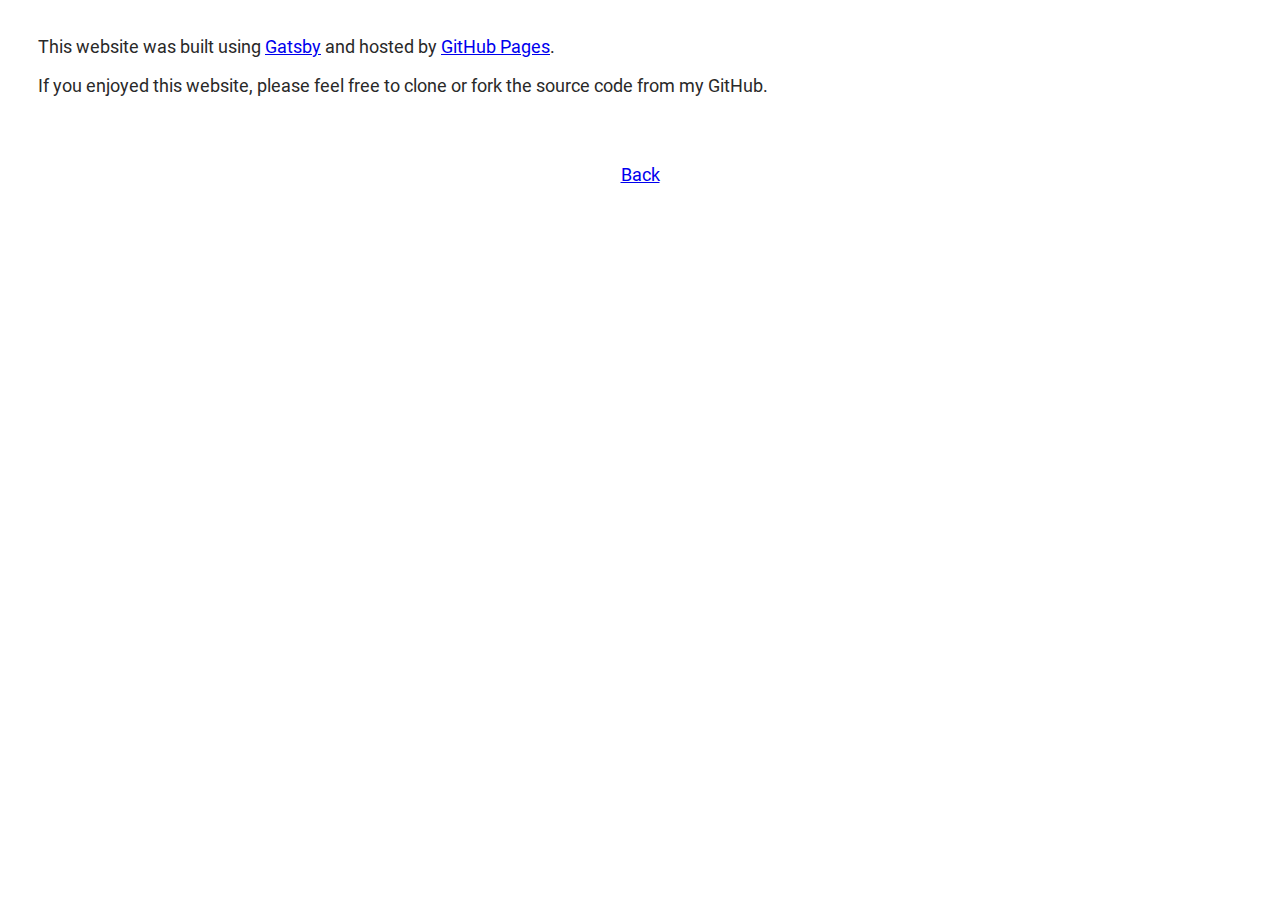
==== about/index.html @ 5b782782 "Updates" ====
<!DOCTYPE html><html><head><meta charSet="utf-8"/><meta http-equiv="x-ua-compatible" content="ie=edge"/><meta name="viewport" content="width=device-width, initial-scale=1, shrink-to-fit=no"/><style data-href="/styles.a9408cdc250af72433e4.css">.application{font-family:Roboto;color:#292929}.section{padding-top:25px;padding-left:100px;padding-right:100px}.flex-container{display:flex;flex-direction:row;justify-content:space-evenly}.about{font-size:large;padding-top:10px}.about,.bio{padding-left:30px}header{padding-top:10px;padding-left:100px;padding-right:100px}footer{text-align:center;font-size:large;padding-top:50px}</style><meta name="generator" content="Gatsby 2.23.12"/><link rel="preload" as="font" type="font/woff2" crossorigin="anonymous" href="/google-fonts/s/roboto/v20/KFOlCnqEu92Fr1MmSU5fBBc4.woff2"/><link rel="preload" as="font" type="font/woff2" crossorigin="anonymous" href="/google-fonts/s/roboto/v20/KFOlCnqEu92Fr1MmWUlfBBc4.woff2"/><link rel="preload" as="font" type="font/woff2" crossorigin="anonymous" href="/google-fonts/s/roboto/v20/KFOmCnqEu92Fr1Mu4mxK.woff2"/><style type="text/css">@font-face{font-family:Roboto;font-style:normal;font-weight:300;src:local('Roboto Light'),local('Roboto-Light'),url(/google-fonts/s/roboto/v20/KFOlCnqEu92Fr1MmSU5fBBc4.woff2) format('woff2'),url(/google-fonts/s/roboto/v20/KFOlCnqEu92Fr1MmSU5fBBc-.woff) format('woff');font-display: swap;}@font-face{font-family:Roboto;font-style:normal;font-weight:400;src:local('Roboto'),local('Roboto-Regular'),url(/google-fonts/s/roboto/v20/KFOmCnqEu92Fr1Mu4mxK.woff2) format('woff2'),url(/google-fonts/s/roboto/v20/KFOmCnqEu92Fr1Mu4mxM.woff) format('woff');font-display: swap;}@font-face{font-family:Roboto;font-style:normal;font-weight:700;src:local('Roboto Bold'),local('Roboto-Bold'),url(/google-fonts/s/roboto/v20/KFOlCnqEu92Fr1MmWUlfBBc4.woff2) format('woff2'),url(/google-fonts/s/roboto/v20/KFOlCnqEu92Fr1MmWUlfBBc-.woff) format('woff');font-display: swap;}</style><title data-react-helmet="true">About</title><link as="script" rel="preload" href="/webpack-runtime-db4a60615ae7ad677405.js"/><link as="script" rel="preload" href="/framework-d9cf0f47b747b267fae2.js"/><link as="script" rel="preload" href="/app-f773d8008a59a2cb3874.js"/><link as="script" rel="preload" href="/styles-c2fe8482057191dca484.js"/><link as="script" rel="preload" href="/commons-b85f1aa680e0555eacff.js"/><link as="script" rel="preload" href="/component---src-pages-about-js-2fb1effef3661e77f318.js"/><link as="fetch" rel="preload" href="/page-data/about/page-data.json" crossorigin="anonymous"/><link as="fetch" rel="preload" href="/page-data/app-data.json" crossorigin="anonymous"/></head><body><div id="___gatsby"><div style="outline:none" tabindex="-1" id="gatsby-focus-wrapper"><div class="application"><div class="about"><p>This website was built using <!-- --> <a href="https://gatsbyjs.org">Gatsby</a> <!-- --> and hosted by<!-- --> <a href="https://pages.github.com">GitHub Pages</a>.</p><p>If you enjoyed this website, please feel free to clone or fork the source code from my GitHub.</p></div><footer><a href="/">Back</a></footer></div></div><div id="gatsby-announcer" style="position:absolute;top:0;width:1px;height:1px;padding:0;overflow:hidden;clip:rect(0, 0, 0, 0);white-space:nowrap;border:0" aria-live="assertive" aria-atomic="true"></div></div><script id="gatsby-script-loader">/*<![CDATA[*/window.pagePath="/about/";/*]]>*/</script><script id="gatsby-chunk-mapping">/*<![CDATA[*/window.___chunkMapping={"app":["/app-f773d8008a59a2cb3874.js"],"component---src-pages-about-js":["/component---src-pages-about-js-2fb1effef3661e77f318.js"],"component---src-pages-index-js":["/component---src-pages-index-js-5c053c3adf1ecf399052.js"]};/*]]>*/</script><script src="/component---src-pages-about-js-2fb1effef3661e77f318.js" async=""></script><script src="/commons-b85f1aa680e0555eacff.js" async=""></script><script src="/styles-c2fe8482057191dca484.js" async=""></script><script src="/app-f773d8008a59a2cb3874.js" async=""></script><script src="/framework-d9cf0f47b747b267fae2.js" async=""></script><script src="/webpack-runtime-db4a60615ae7ad677405.js" async=""></script></body></html>
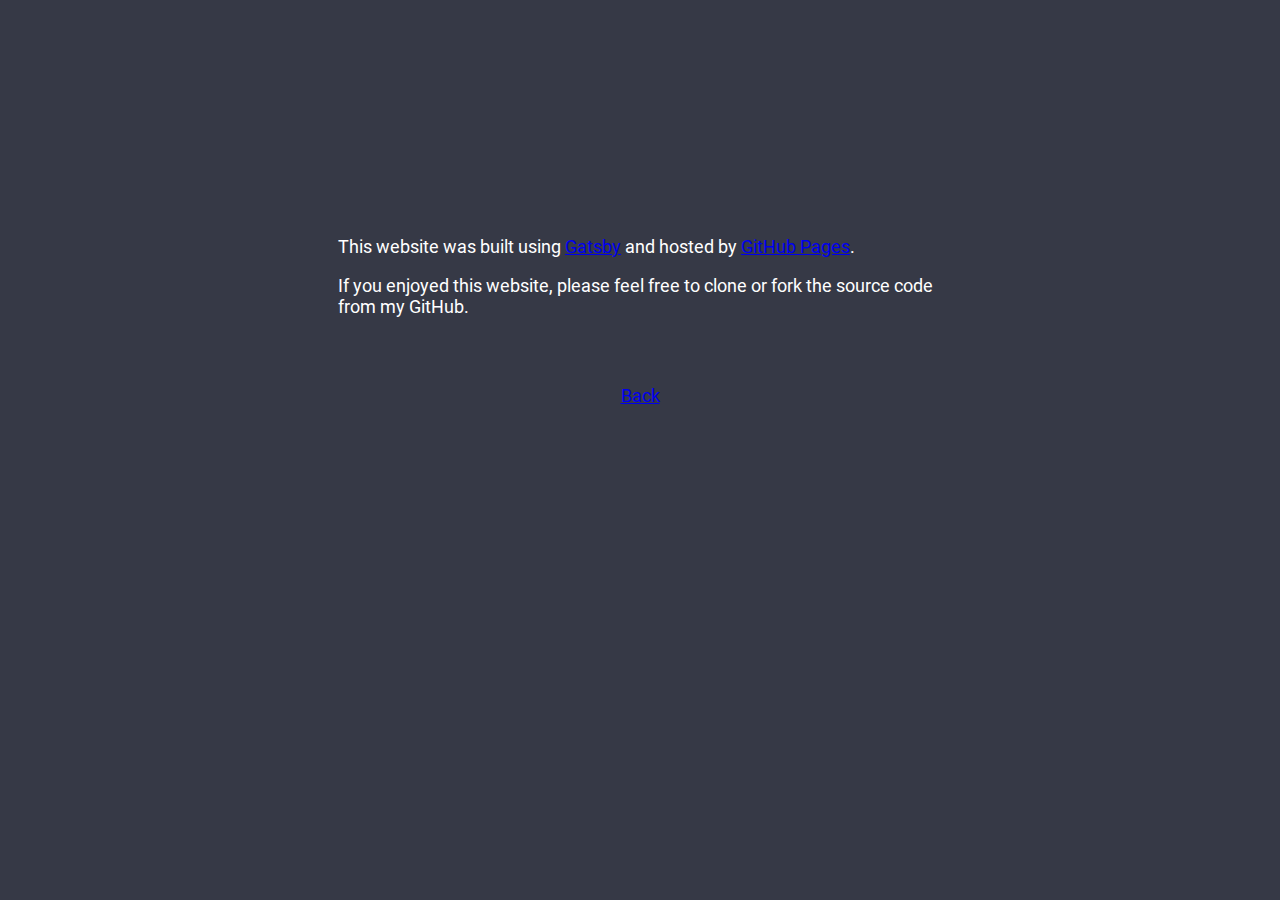
==== commit 60b79d90: "Updates" ====
--- a/about/index.html
+++ b/about/index.html
@@ -1 +1 @@
-<!DOCTYPE html><html><head><meta charSet="utf-8"/><meta http-equiv="x-ua-compatible" content="ie=edge"/><meta name="viewport" content="width=device-width, initial-scale=1, shrink-to-fit=no"/><style data-href="/styles.a9408cdc250af72433e4.css">.application{font-family:Roboto;color:#292929}.section{padding-top:25px;padding-left:100px;padding-right:100px}.flex-container{display:flex;flex-direction:row;justify-content:space-evenly}.about{font-size:large;padding-top:10px}.about,.bio{padding-left:30px}header{padding-top:10px;padding-left:100px;padding-right:100px}footer{text-align:center;font-size:large;padding-top:50px}</style><meta name="generator" content="Gatsby 2.23.12"/><link rel="preload" as="font" type="font/woff2" crossorigin="anonymous" href="/google-fonts/s/roboto/v20/KFOlCnqEu92Fr1MmSU5fBBc4.woff2"/><link rel="preload" as="font" type="font/woff2" crossorigin="anonymous" href="/google-fonts/s/roboto/v20/KFOlCnqEu92Fr1MmWUlfBBc4.woff2"/><link rel="preload" as="font" type="font/woff2" crossorigin="anonymous" href="/google-fonts/s/roboto/v20/KFOmCnqEu92Fr1Mu4mxK.woff2"/><style type="text/css">@font-face{font-family:Roboto;font-style:normal;font-weight:300;src:local('Roboto Light'),local('Roboto-Light'),url(/google-fonts/s/roboto/v20/KFOlCnqEu92Fr1MmSU5fBBc4.woff2) format('woff2'),url(/google-fonts/s/roboto/v20/KFOlCnqEu92Fr1MmSU5fBBc-.woff) format('woff');font-display: swap;}@font-face{font-family:Roboto;font-style:normal;font-weight:400;src:local('Roboto'),local('Roboto-Regular'),url(/google-fonts/s/roboto/v20/KFOmCnqEu92Fr1Mu4mxK.woff2) format('woff2'),url(/google-fonts/s/roboto/v20/KFOmCnqEu92Fr1Mu4mxM.woff) format('woff');font-display: swap;}@font-face{font-family:Roboto;font-style:normal;font-weight:700;src:local('Roboto Bold'),local('Roboto-Bold'),url(/google-fonts/s/roboto/v20/KFOlCnqEu92Fr1MmWUlfBBc4.woff2) format('woff2'),url(/google-fonts/s/roboto/v20/KFOlCnqEu92Fr1MmWUlfBBc-.woff) format('woff');font-display: swap;}</style><title data-react-helmet="true">About</title><link as="script" rel="preload" href="/webpack-runtime-db4a60615ae7ad677405.js"/><link as="script" rel="preload" href="/framework-d9cf0f47b747b267fae2.js"/><link as="script" rel="preload" href="/app-f773d8008a59a2cb3874.js"/><link as="script" rel="preload" href="/styles-c2fe8482057191dca484.js"/><link as="script" rel="preload" href="/commons-b85f1aa680e0555eacff.js"/><link as="script" rel="preload" href="/component---src-pages-about-js-2fb1effef3661e77f318.js"/><link as="fetch" rel="preload" href="/page-data/about/page-data.json" crossorigin="anonymous"/><link as="fetch" rel="preload" href="/page-data/app-data.json" crossorigin="anonymous"/></head><body><div id="___gatsby"><div style="outline:none" tabindex="-1" id="gatsby-focus-wrapper"><div class="application"><div class="about"><p>This website was built using <!-- --> <a href="https://gatsbyjs.org">Gatsby</a> <!-- --> and hosted by<!-- --> <a href="https://pages.github.com">GitHub Pages</a>.</p><p>If you enjoyed this website, please feel free to clone or fork the source code from my GitHub.</p></div><footer><a href="/">Back</a></footer></div></div><div id="gatsby-announcer" style="position:absolute;top:0;width:1px;height:1px;padding:0;overflow:hidden;clip:rect(0, 0, 0, 0);white-space:nowrap;border:0" aria-live="assertive" aria-atomic="true"></div></div><script id="gatsby-script-loader">/*<![CDATA[*/window.pagePath="/about/";/*]]>*/</script><script id="gatsby-chunk-mapping">/*<![CDATA[*/window.___chunkMapping={"app":["/app-f773d8008a59a2cb3874.js"],"component---src-pages-about-js":["/component---src-pages-about-js-2fb1effef3661e77f318.js"],"component---src-pages-index-js":["/component---src-pages-index-js-5c053c3adf1ecf399052.js"]};/*]]>*/</script><script src="/component---src-pages-about-js-2fb1effef3661e77f318.js" async=""></script><script src="/commons-b85f1aa680e0555eacff.js" async=""></script><script src="/styles-c2fe8482057191dca484.js" async=""></script><script src="/app-f773d8008a59a2cb3874.js" async=""></script><script src="/framework-d9cf0f47b747b267fae2.js" async=""></script><script src="/webpack-runtime-db4a60615ae7ad677405.js" async=""></script></body></html>+<!DOCTYPE html><html><head><meta charSet="utf-8"/><meta http-equiv="x-ua-compatible" content="ie=edge"/><meta name="viewport" content="width=device-width, initial-scale=1, shrink-to-fit=no"/><style data-href="/styles.dd5c221b60d85ec8772c.css">body{background-color:#363946;font-family:Roboto;color:#fff}.section{padding-left:200px;padding-right:200px}.flex-container{display:flex;flex-direction:row;justify-content:space-evenly}.about{font-size:large;padding-top:10px}.about,.bio{padding-left:30px}header{padding-top:10px;padding-left:100px;padding-right:100px}footer{font-size:large;padding-top:50px}.landing,footer{text-align:center}body{padding-top:200px;padding-left:300px;padding-right:300px}.greeting{text-align:center;font-weight:700;font-size:x-large}hr{height:4px;background-color:#fff}.social{display:flex;flex-direction:row;justify-content:space-evenly}</style><meta name="generator" content="Gatsby 2.23.12"/><link rel="preload" as="font" type="font/woff2" crossorigin="anonymous" href="/google-fonts/s/roboto/v20/KFOlCnqEu92Fr1MmSU5fBBc4.woff2"/><link rel="preload" as="font" type="font/woff2" crossorigin="anonymous" href="/google-fonts/s/roboto/v20/KFOlCnqEu92Fr1MmWUlfBBc4.woff2"/><link rel="preload" as="font" type="font/woff2" crossorigin="anonymous" href="/google-fonts/s/roboto/v20/KFOmCnqEu92Fr1Mu4mxK.woff2"/><style type="text/css">@font-face{font-family:Roboto;font-style:normal;font-weight:300;src:local('Roboto Light'),local('Roboto-Light'),url(/google-fonts/s/roboto/v20/KFOlCnqEu92Fr1MmSU5fBBc4.woff2) format('woff2'),url(/google-fonts/s/roboto/v20/KFOlCnqEu92Fr1MmSU5fBBc-.woff) format('woff');font-display: swap;}@font-face{font-family:Roboto;font-style:normal;font-weight:400;src:local('Roboto'),local('Roboto-Regular'),url(/google-fonts/s/roboto/v20/KFOmCnqEu92Fr1Mu4mxK.woff2) format('woff2'),url(/google-fonts/s/roboto/v20/KFOmCnqEu92Fr1Mu4mxM.woff) format('woff');font-display: swap;}@font-face{font-family:Roboto;font-style:normal;font-weight:700;src:local('Roboto Bold'),local('Roboto-Bold'),url(/google-fonts/s/roboto/v20/KFOlCnqEu92Fr1MmWUlfBBc4.woff2) format('woff2'),url(/google-fonts/s/roboto/v20/KFOlCnqEu92Fr1MmWUlfBBc-.woff) format('woff');font-display: swap;}</style><title data-react-helmet="true">About</title><link as="script" rel="preload" href="/webpack-runtime-ed767ae46a8f193df2be.js"/><link as="script" rel="preload" href="/framework-5fc6169171e885c3b522.js"/><link as="script" rel="preload" href="/app-43f3829aa7e40019aec0.js"/><link as="script" rel="preload" href="/styles-c2fe8482057191dca484.js"/><link as="script" rel="preload" href="/commons-b85f1aa680e0555eacff.js"/><link as="script" rel="preload" href="/component---src-pages-about-js-90b71b272efb50bb553a.js"/><link as="fetch" rel="preload" href="/page-data/about/page-data.json" crossorigin="anonymous"/><link as="fetch" rel="preload" href="/page-data/app-data.json" crossorigin="anonymous"/></head><body><div id="___gatsby"><div style="outline:none" tabindex="-1" id="gatsby-focus-wrapper"><div class="application"><div class="about"><p>This website was built using <!-- --> <a href="https://gatsbyjs.org">Gatsby</a> <!-- --> and hosted by<!-- --> <a href="https://pages.github.com">GitHub Pages</a>.</p><p>If you enjoyed this website, please feel free to clone or fork the source code from my GitHub.</p></div><footer><a href="/">Back</a></footer></div></div><div id="gatsby-announcer" style="position:absolute;top:0;width:1px;height:1px;padding:0;overflow:hidden;clip:rect(0, 0, 0, 0);white-space:nowrap;border:0" aria-live="assertive" aria-atomic="true"></div></div><script id="gatsby-script-loader">/*<![CDATA[*/window.pagePath="/about/";/*]]>*/</script><script id="gatsby-chunk-mapping">/*<![CDATA[*/window.___chunkMapping={"app":["/app-43f3829aa7e40019aec0.js"],"component---src-pages-about-js":["/component---src-pages-about-js-90b71b272efb50bb553a.js"],"component---src-pages-index-js":["/component---src-pages-index-js-afbd0393975bddf0ed7d.js"]};/*]]>*/</script><script src="/component---src-pages-about-js-90b71b272efb50bb553a.js" async=""></script><script src="/commons-b85f1aa680e0555eacff.js" async=""></script><script src="/styles-c2fe8482057191dca484.js" async=""></script><script src="/app-43f3829aa7e40019aec0.js" async=""></script><script src="/framework-5fc6169171e885c3b522.js" async=""></script><script src="/webpack-runtime-ed767ae46a8f193df2be.js" async=""></script></body></html>